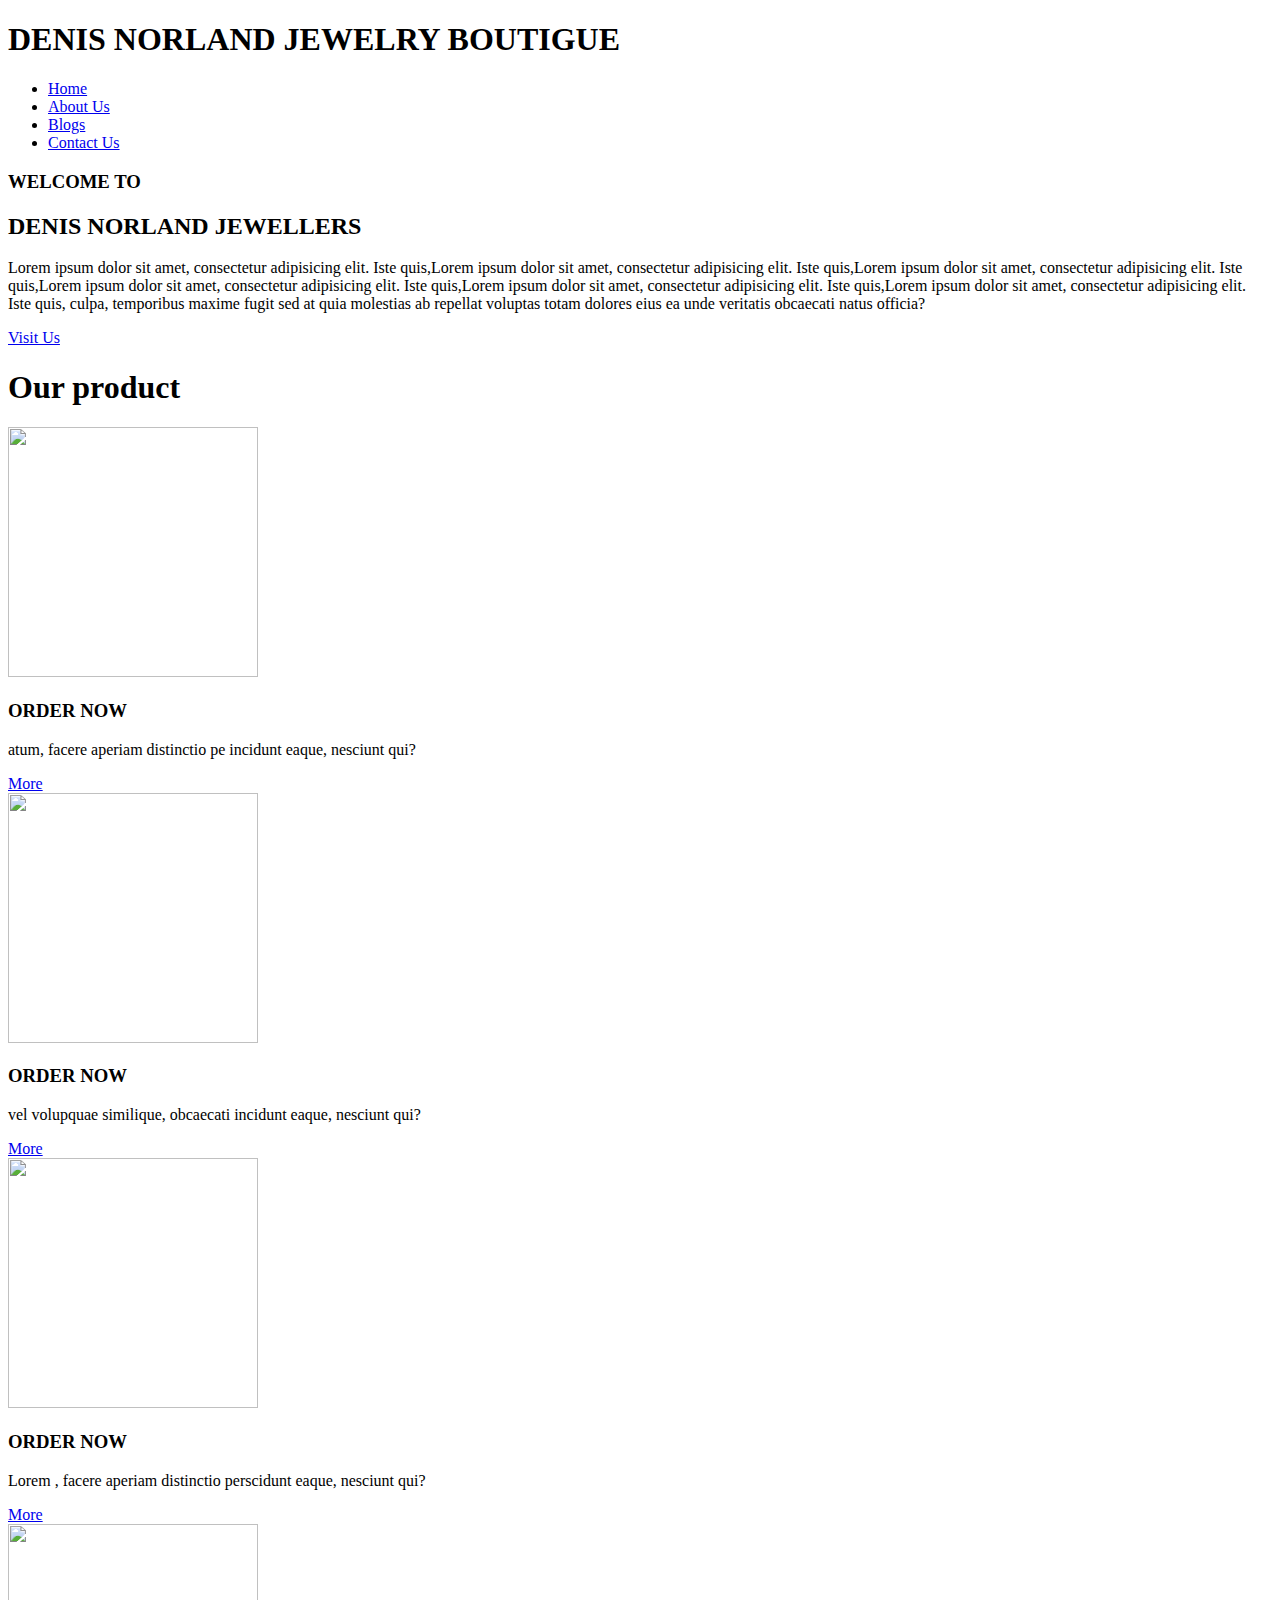
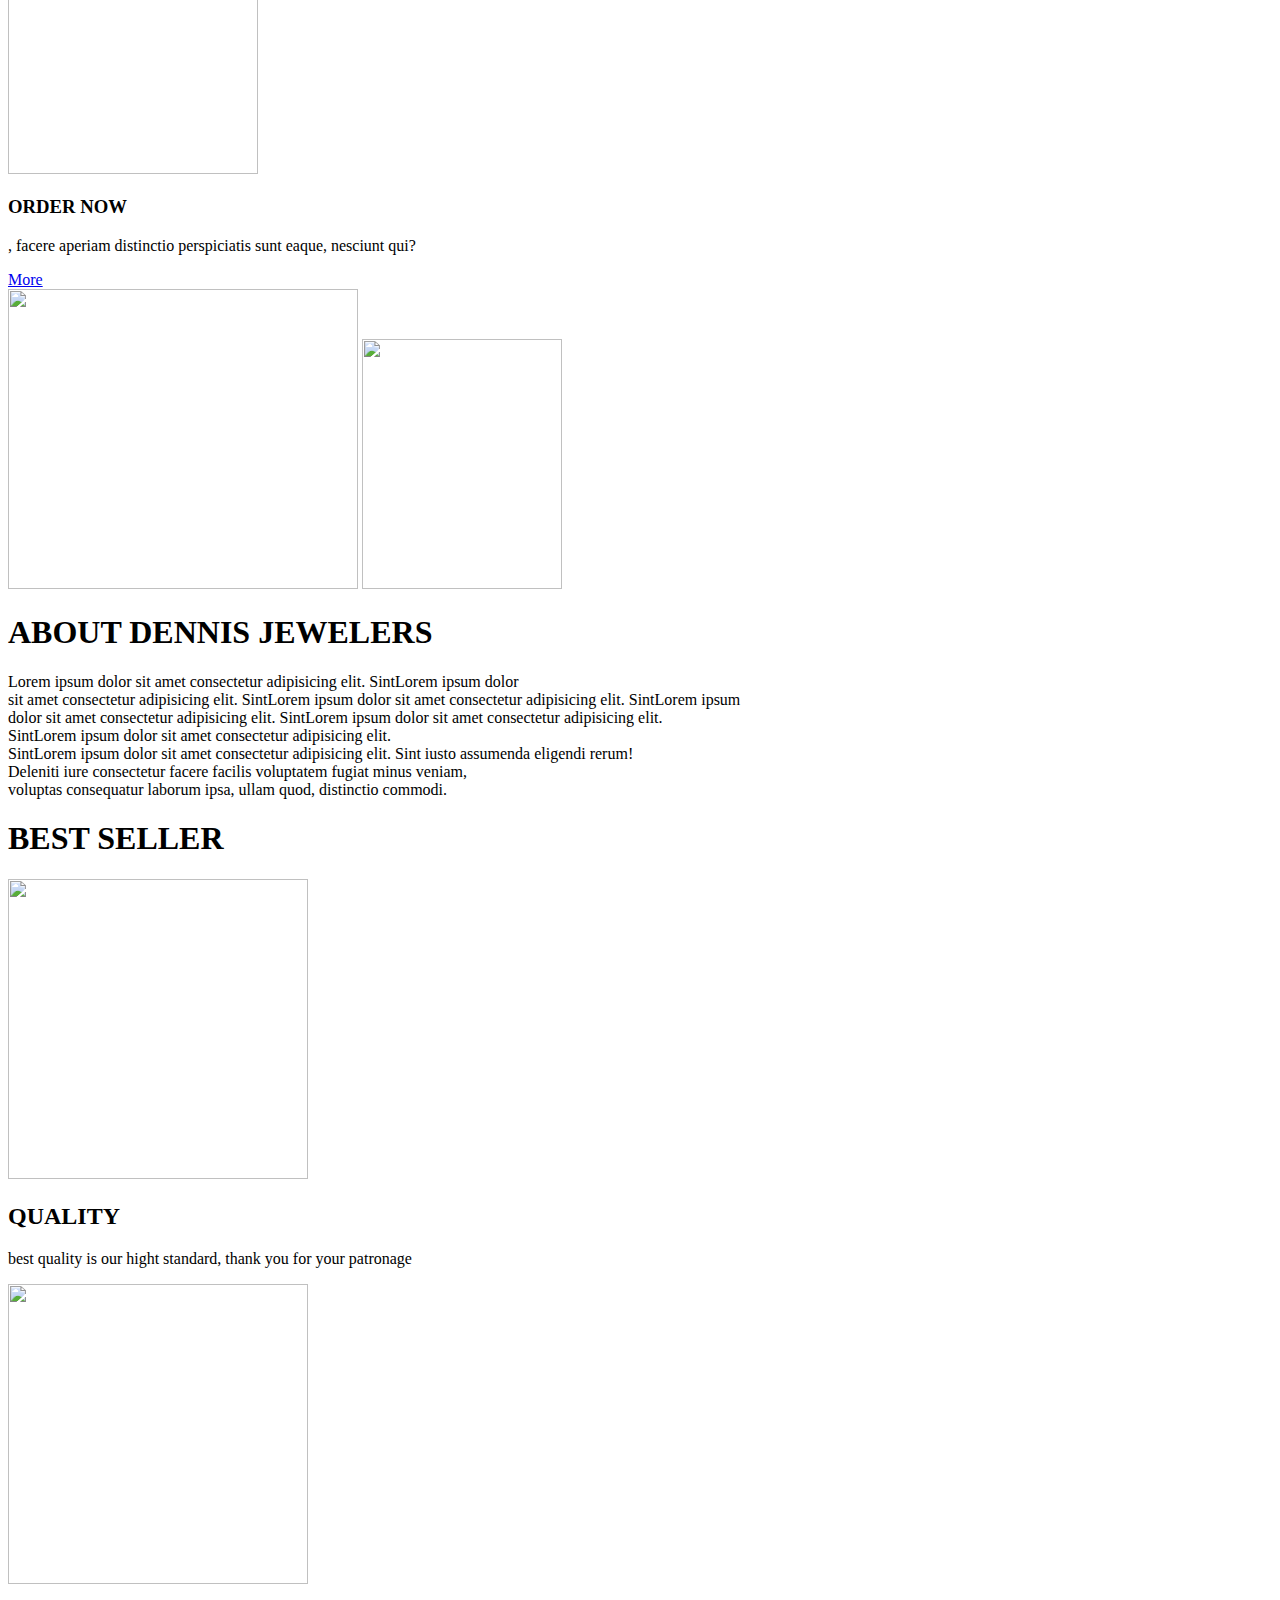
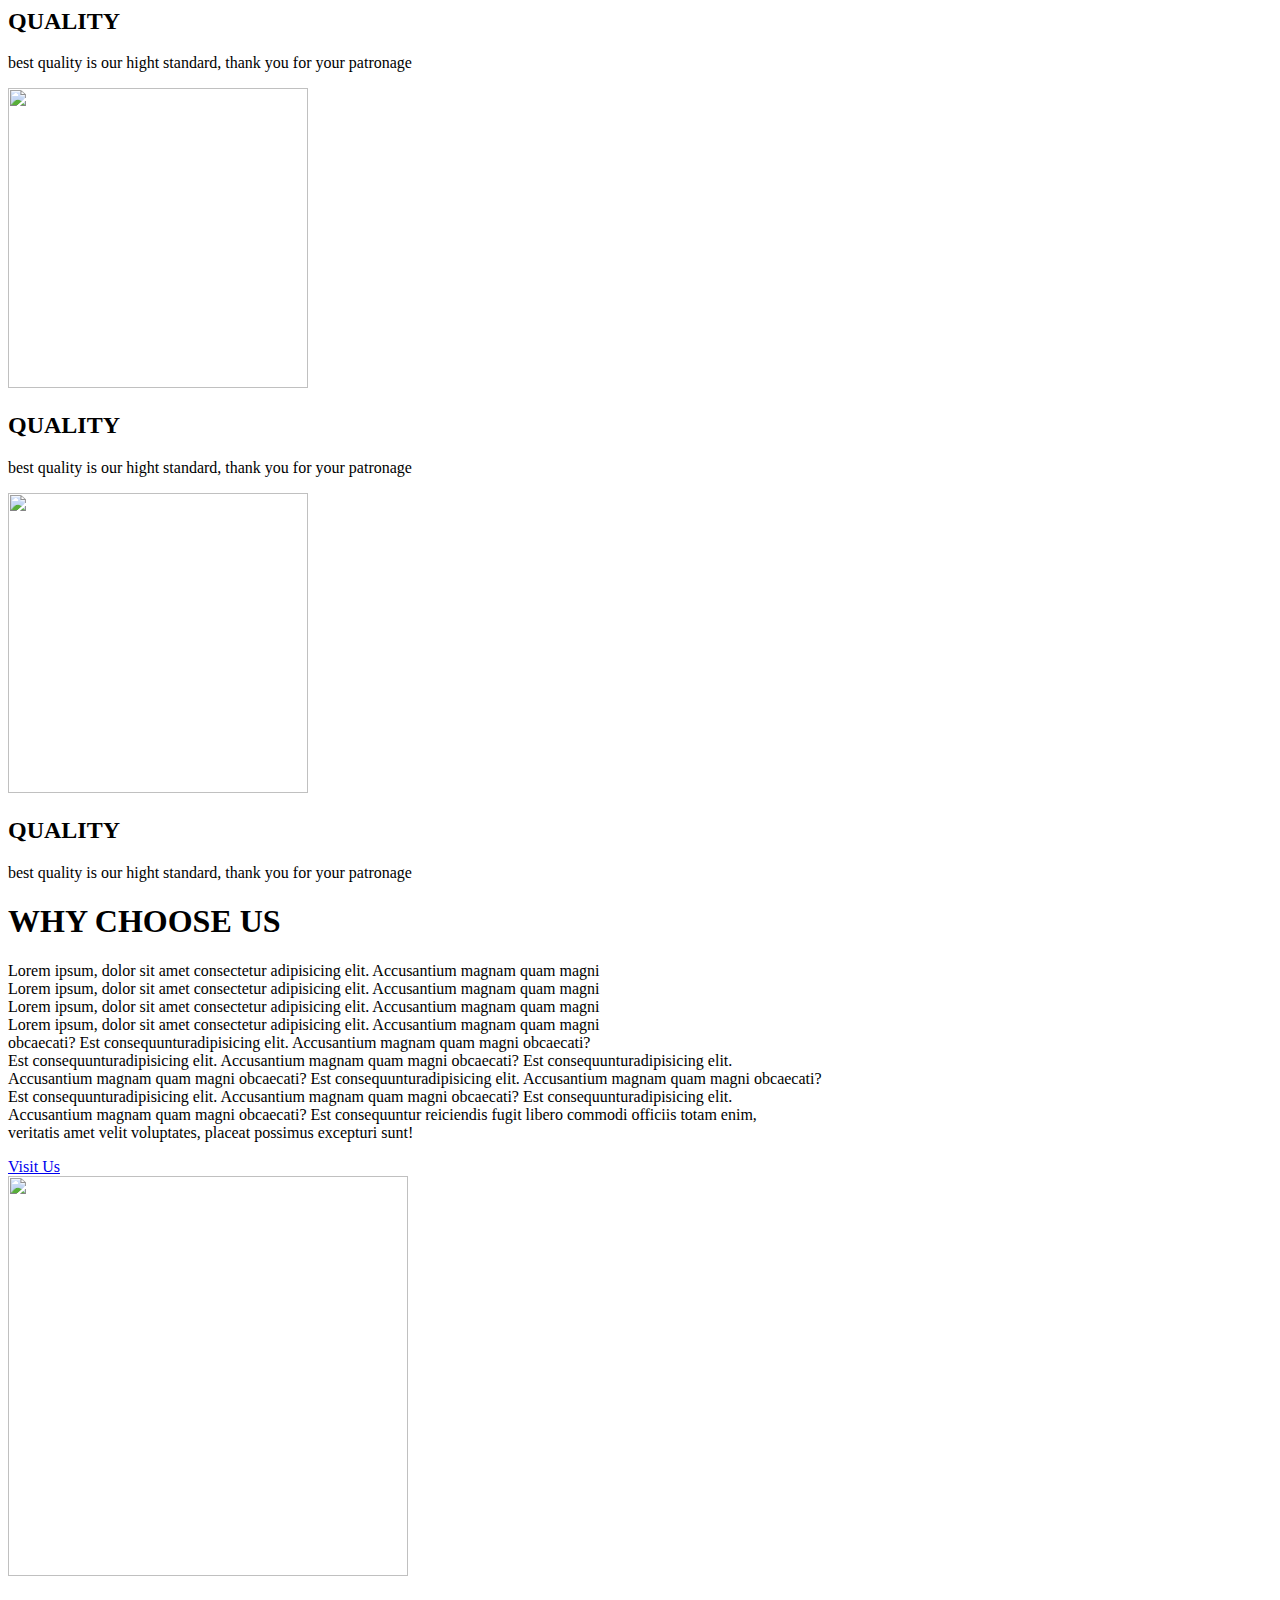
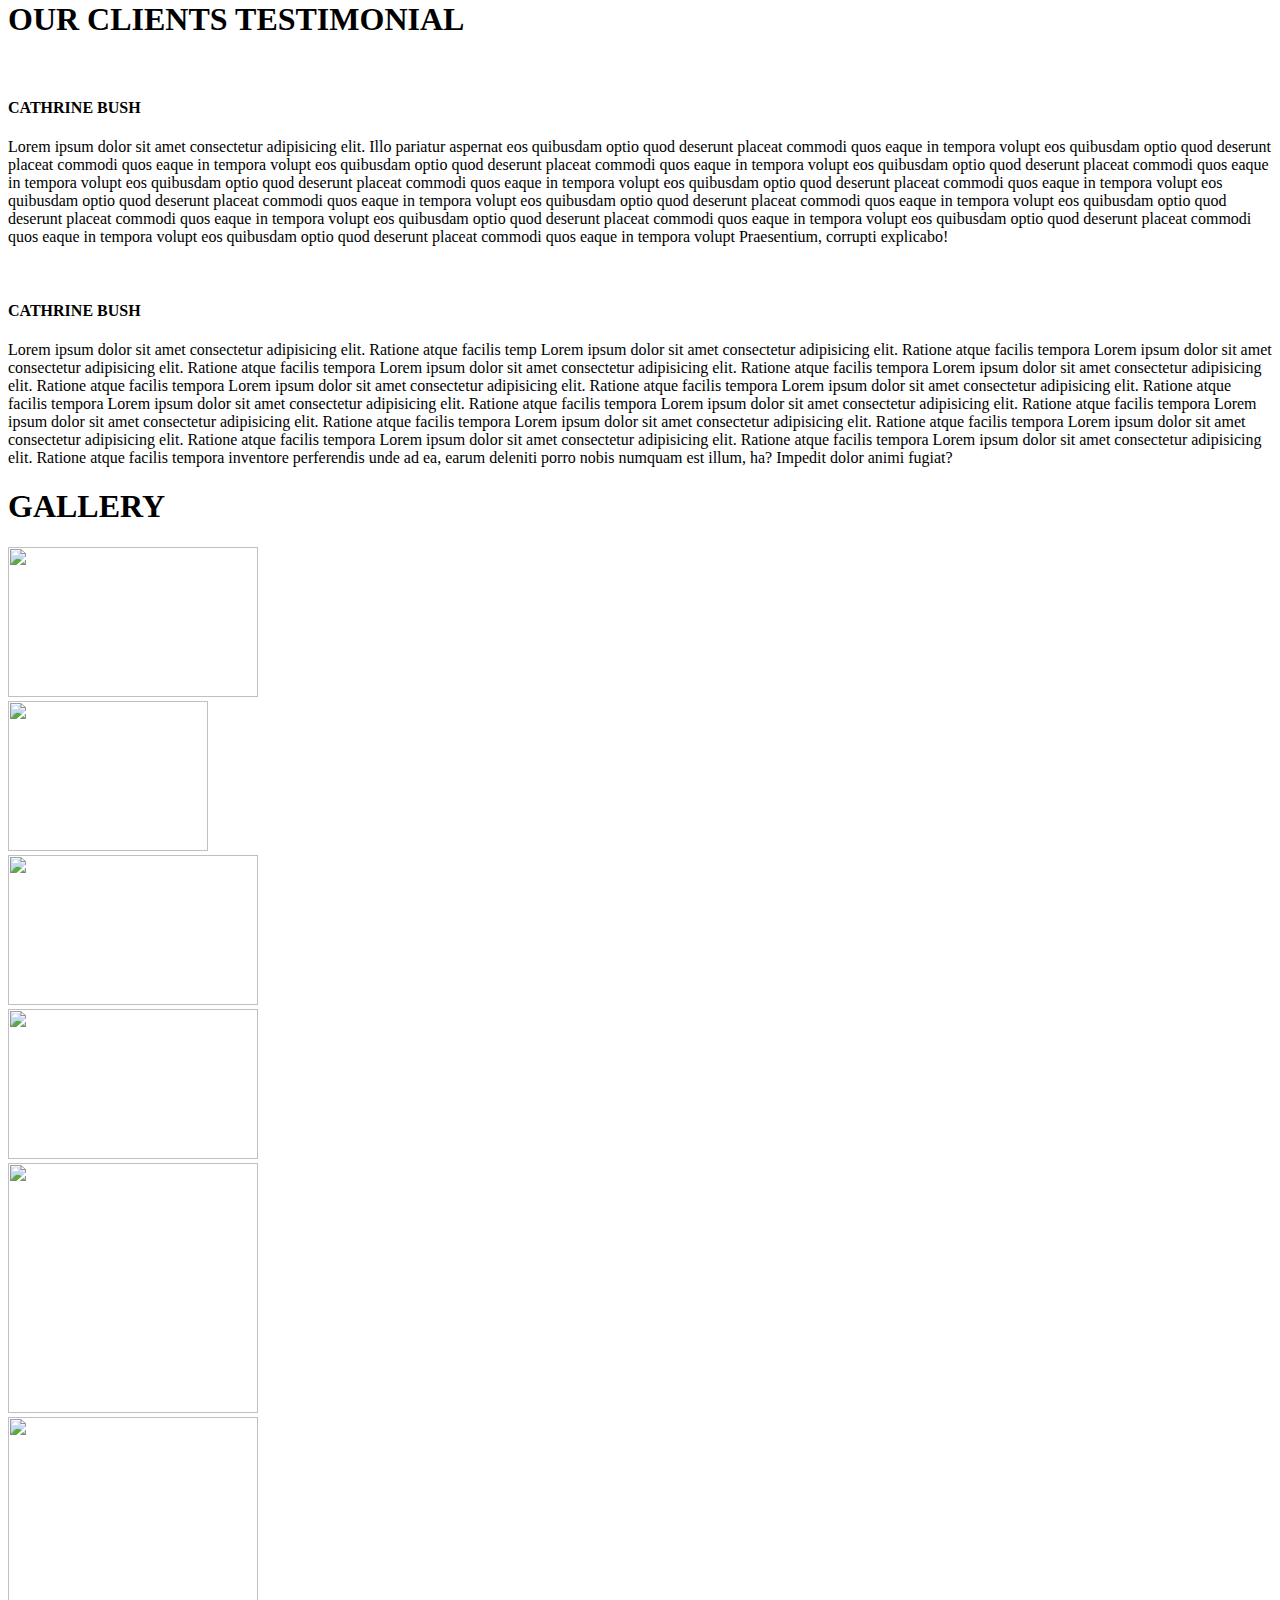
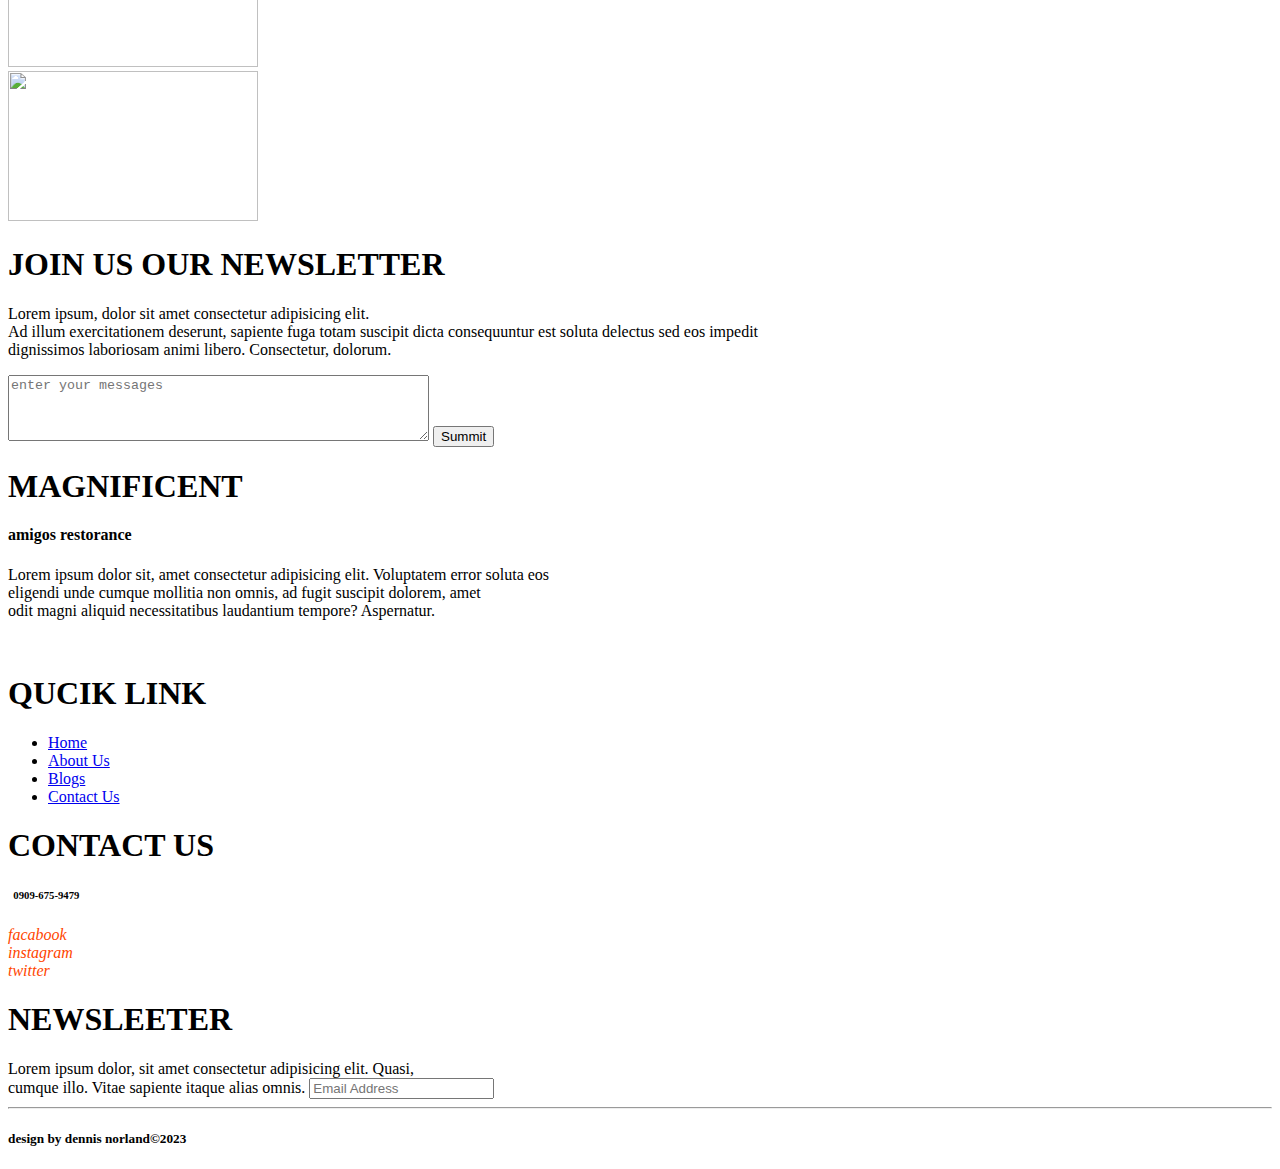
==== INDEX.html @ a900e5cf "my first commit" ====
<!DOCTYPE html>
<html lang="en">
<head>
    <meta charset="UTF-8">
    <meta name="viewport" content="width=device-width, initial-scale=1.0">
    <meta http-equiv="X-UA-Compatible" content="ie=edge">
    <title>udic web design</title>
    <link rel="stylesheet" href="../EARRINGS/STYLE.css">
    <link rel="stylesheet" href="../fontawesome-free-6.5.1-web/fontawesome-free-6.5.1-web/css/all.min.css"+>
</head>
<body>
        <nav>
            <h1>DENIS NORLAND JEWELRY BOUTIGUE</h1>
    
      
            <div class="navigation">
                    <ul>
                <li><a href="#">Home</a></li>
                <li><a href="#">About Us</a></li>
                <li><a href="#">Blogs</a></li>
                <li><a href="#">Contact Us</a></li>
                
            </ul>
            </div>
        </nav>

        <section class="home">
            <h3>WELCOME TO</h3>
               <h2>DENIS NORLAND JEWELLERS</h2>
            <P>Lorem ipsum dolor sit amet, consectetur adipisicing elit. Iste quis,Lorem ipsum dolor sit amet, consectetur adipisicing elit. Iste quis,Lorem ipsum dolor sit amet, consectetur adipisicing elit. Iste quis,Lorem ipsum dolor sit amet, consectetur adipisicing elit. Iste quis,Lorem ipsum dolor sit amet, consectetur adipisicing elit. Iste quis,Lorem ipsum dolor sit amet, consectetur adipisicing elit. Iste quis, culpa, temporibus maxime fugit sed at quia molestias ab repellat voluptas totam dolores eius ea unde veritatis obcaecati natus officia?</P>
            <a href="#" class="yelow">Visit Us</a>
        </section>

        <section class="showcase">
            <div class="product">
                <h1>Our product</h1>
            </div>
<div class="images">
            <div class="img">
                <img src="../EARRINGS/blink 1.jpg" alt="" width="250" height="250">
                <h3>ORDER NOW</h3>
                <p>atum, facere aperiam distinctio pe incidunt eaque, nesciunt qui?</p>
                <a href="#" class="yelow">More</a>

            </div>
            <div class="img">
                <img src="../EARRINGS/jewelry 1.jpg" alt="" width="250" height="250">
                <h3>ORDER NOW</h3>
                <p> vel volupquae similique, obcaecati incidunt eaque, nesciunt qui?</p>
                <a href="#" class="yelow">More</a>

            </div>
            <div class="img">
                <img src="../EARRINGS/diamond.jpg" alt="" width="250" height="250">
                <h3>ORDER NOW</h3>
                <p>Lorem , facere aperiam distinctio perscidunt eaque, nesciunt qui?</p>
                <a href="#" class="yelow">More</a>

            </div>
            <div class="img">
                <img src="../EARRINGS/jewelry 2.jpg" alt="" width="250" height="250">
                <h3>ORDER NOW</h3>
                <p>, facere aperiam distinctio perspiciatis sunt eaque, nesciunt qui?</p>
                <a href="#" class="yelow">More</a>
</div>
            </div>
        </section>

        <section class="stella">
            <div class="bring">
                <div class="smile">
                    <img src="../EARRINGS/jewelry 3.jpg" alt="" width="350" height="300">
                    <img src="../EARRINGS/Goals.jpg" alt="" width="200" height="250">
                </div>

                <div class="scan">
                    <h1>ABOUT DENNIS JEWELERS</h1> 
                    <p>Lorem ipsum dolor sit amet consectetur adipisicing elit. SintLorem ipsum dolor <br> sit amet consectetur adipisicing elit. SintLorem ipsum dolor sit amet consectetur adipisicing elit. SintLorem ipsum <br> dolor sit amet consectetur adipisicing elit. SintLorem ipsum dolor sit amet consectetur adipisicing elit. <br> SintLorem ipsum dolor sit amet consectetur adipisicing elit. <br> SintLorem ipsum dolor sit amet consectetur adipisicing elit. Sint iusto assumenda eligendi rerum! <br> Deleniti iure consectetur facere facilis voluptatem fugiat minus veniam, <br> voluptas consequatur laborum ipsa, ullam quod, distinctio commodi.</p>             
                </div>
            </div>

        </section>

        <section class="test">
            <div class="yes">
                <h1>BEST SELLER</h1>
            </div>
            <div class="joy">
            <div class="fat">
                 <img src="../EARRINGS/jewelry 1.jpg" alt="" width="300" height="300">
                 <h2>QUALITY</h2>
                 <P>best quality is our hight standard, thank you for your patronage</P>
            </div>
            
            <div class="fat">
                 <img src="../EARRINGS/blink 2.jpg" alt="" width="300" height="300">
                 <h2>QUALITY</h2>
                 <P>best quality is our hight standard, thank you for your patronage</P>
            </div>
            <div class="fat">
                 <img src="../EARRINGS/jewelry 2.jpg" alt="" width="300" height="300">
                 <h2>QUALITY</h2>
                 <P>best quality is our hight standard, thank you for your patronage</P>
            </div>
            <div class="fat">
                 <img src="../EARRINGS/jewelry 3.jpg" alt="" width="300" height="300">
                 <h2>QUALITY</h2>
                 <P>best quality is our hight standard, thank you for your patronage</P>
            </div>
        </div>
        </section>

        <section class="two">
            <div class="perent">
            <div class="care">
                <h1>WHY CHOOSE US</h1>
                <p>Lorem ipsum, dolor sit amet consectetur adipisicing elit. Accusantium magnam quam magni <br>Lorem ipsum, dolor sit amet consectetur adipisicing elit. Accusantium magnam quam magni <br>Lorem ipsum, dolor sit amet consectetur adipisicing elit. Accusantium magnam quam magni <br>Lorem ipsum, dolor sit amet consectetur adipisicing elit. Accusantium magnam quam magni <br> obcaecati? Est consequunturadipisicing elit. Accusantium magnam quam magni obcaecati? <br> Est consequunturadipisicing elit. Accusantium magnam quam magni obcaecati? Est consequunturadipisicing elit. <br> Accusantium magnam quam magni obcaecati? Est consequunturadipisicing elit. Accusantium magnam quam magni obcaecati? <br> Est consequunturadipisicing elit. Accusantium magnam quam magni obcaecati? Est consequunturadipisicing elit. <br> Accusantium magnam quam magni obcaecati? Est consequuntur reiciendis fugit libero commodi officiis totam enim, <br> veritatis amet velit voluptates, placeat possimus excepturi sunt!</p>
                <a href="#" class="yelow">Visit Us</a>
            </div>
                <div class="best">
                    <img class="bimg" src="../EARRINGS/IMG/diamond.jpg" alt="" width="400" height="400">
                    <div class="jiki"></div> 
                </div>
            </div>
        </section>

        <section class="clike">
                <h1>OUR CLIENTS TESTIMONIAL</h1>
        
            
               <div class="soft">
                <div class="shift1">
                <img src="../EARRINGS/jewelry 2.jpg" alt="">
                <h4>CATHRINE BUSH</h4>
            
                    <i style="color: yellow; cursor: pointer"; class="fa-sharp fa-solid fa-star"></i>
                    <i style="color: yellow; cursor: pointer"; class="fa-sharp fa-solid fa-star"></i>
                    <i style="color: yellow; cursor: pointer"; class="fa-sharp fa-solid fa-star"></i>
                    <i style="color: yellow; cursor: pointer"; class="fa-sharp fa-solid fa-star"></i>
                    <i style="color: yellow; cursor: pointer"; class="fa-sharp fa-solid fa-star"></i>
                    <p>Lorem ipsum dolor sit amet consectetur adipisicing elit. Illo pariatur aspernat 
                        eos quibusdam optio quod deserunt placeat commodi quos eaque in tempora volupt
                        eos quibusdam optio quod deserunt placeat commodi quos eaque in tempora volupt
                        eos quibusdam optio quod deserunt placeat commodi quos eaque in tempora volupt
                        eos quibusdam optio quod deserunt placeat commodi quos eaque in tempora volupt
                        eos quibusdam optio quod deserunt placeat commodi quos eaque in tempora volupt
                        eos quibusdam optio quod deserunt placeat commodi quos eaque in tempora volupt
                        eos quibusdam optio quod deserunt placeat commodi quos eaque in tempora volupt
                        eos quibusdam optio quod deserunt placeat commodi quos eaque in tempora volupt
                        eos quibusdam optio quod deserunt placeat commodi quos eaque in tempora volupt
                        eos quibusdam optio quod deserunt placeat commodi quos eaque in tempora volupt
                        eos quibusdam optio quod deserunt placeat commodi quos eaque in tempora volupt
                        eos quibusdam optio quod deserunt placeat commodi quos eaque in tempora volupt
                     Praesentium, corrupti explicabo!</p>
                </div>

                <div class="shift1">
                <img src="../EARRINGS/jewelry 1.jpg" alt="">
                <h4>CATHRINE BUSH</h4>
            
                    <i style="color: yellow; cursor: pointer"; class="fa-sharp fa-solid fa-star"></i>
                    <i style="color: yellow; cursor: pointer"; class="fa-sharp fa-solid fa-star"></i>
                    <i style="color: yellow; cursor: pointer"; class="fa-sharp fa-solid fa-star"></i>
                    <i style="color: yellow; cursor: pointer"; class="fa-sharp fa-solid fa-star"></i>
                    <i style="color: yellow; cursor: pointer"; class="fa-sharp fa-solid fa-star"></i>

                    <p>Lorem ipsum dolor sit amet consectetur adipisicing elit. Ratione atque facilis temp
                    Lorem ipsum dolor sit amet consectetur adipisicing elit. Ratione atque facilis tempora 
                    Lorem ipsum dolor sit amet consectetur adipisicing elit. Ratione atque facilis tempora 
                    Lorem ipsum dolor sit amet consectetur adipisicing elit. Ratione atque facilis tempora 
                    Lorem ipsum dolor sit amet consectetur adipisicing elit. Ratione atque facilis tempora 
                    Lorem ipsum dolor sit amet consectetur adipisicing elit. Ratione atque facilis tempora 
                    Lorem ipsum dolor sit amet consectetur adipisicing elit. Ratione atque facilis tempora 
                    Lorem ipsum dolor sit amet consectetur adipisicing elit. Ratione atque facilis tempora 
                    Lorem ipsum dolor sit amet consectetur adipisicing elit. Ratione atque facilis tempora 
                    Lorem ipsum dolor sit amet consectetur adipisicing elit. Ratione atque facilis tempora 
                    Lorem ipsum dolor sit amet consectetur adipisicing elit. Ratione atque facilis tempora 
                    Lorem ipsum dolor sit amet consectetur adipisicing elit. Ratione atque facilis tempora 
                    Lorem ipsum dolor sit amet consectetur adipisicing elit. Ratione atque facilis tempora 
                    Lorem ipsum dolor sit amet consectetur adipisicing elit. Ratione atque facilis tempora 
                        inventore perferendis unde ad ea, earum deleniti porro nobis numquam est illum, ha?
                         Impedit dolor animi fugiat?</p>
                </div>
                </div>
        </section>

        <section class="rema">
            <h1>GALLERY</h1>
            <div id="grid">
            <div class="clear">
                <img src="../EARRINGS/blink 2.jpg" alt="" width="250" height="150">
            </div>
                <div class="item2">
                <img src="../EARRINGS/blink 1.jpg" alt="" width="200" height="150">
            </div>
                <div class="item3">
                <img src="../EARRINGS/blink 2.jpg" alt="" width="250" height="150">
            </div>

            <div class="clear1">
                <img src="../EARRINGS/blink 2.jpg" alt="" width="250" height="150">
                <div class="tiem4">
                <img src="../EARRINGS/blink 1.jpg" alt="" width="250" height="250">
            </div>
            <div class="clear2">
                <img src="../EARRINGS/blink 2.jpg" alt="" width="250" height="250">
            </div>
            <div class="item5">
                <img src="../EARRINGS/blink 1.jpg" alt="" width="250" height="150">
            </div>
        </div>

        </section>

        <section id="centre">
            <h1>JOIN US OUR NEWSLETTER</h1>
            <p>Lorem ipsum, dolor sit amet consectetur adipisicing elit. <br>
                 Ad illum exercitationem deserunt, sapiente fuga totam suscipit 
                  dicta consequuntur est soluta delectus sed eos impedit <br>
                dignissimos laboriosam animi libero. Consectetur, dolorum.</p>

                <textarea name="" id="" cols="50" rows="4" placeholder="enter your messages"></textarea>
                <button type="text" class="button_2">Summit</button>
            </sectiion>

            <footer>
                <div id="thanks">
                <div class="finish">
        <h1>MAGNIFICENT</h1>
        <h4>amigos restorance</h4>
        <p>Lorem ipsum dolor sit, amet consectetur adipisicing elit. Voluptatem error soluta eos <br> eligendi unde cumque mollitia non omnis, ad fugit suscipit dolorem, amet <br> odit magni aliquid necessitatibus laudantium tempore? Aspernatur.</p>
        <i style="color: orangered; cursor: pointer;" class="fa-brands fa-facebook"></i>&nbsp;
        <i style="color: orangered; cursor: pointer;" class="fa-brands fa-instagram"></i>&nbsp;
        <i style="color: orangered; cursor: pointer;" class="fa-brands fa-twitter"></i>
                </div>
        
                <div class="finish">
                  <h1> QUCIK LINK</h1>
                  <ul>
                 <li><a href="#"> Home</a></li>
                <li><a href="#">  About Us</a></li>
                <li><a href="#">  Blogs</a></li>
                  <li><a href="#">Contact Us</a></li>
                </ul>
                </div>
        
                <div class="finish">
                    <h1>CONTACT US</h1>
                    <h6><i style="color: orangered; cursor: pointer;"class="fa-solid fa-phone"></i> &nbsp; 0909-675-9479</h6>
                    <i style="color: orangered; cursor: pointer;" class="fa-brands fa-facebook"> facabook</i><br>
        <i style="color: orangered; cursor: pointer;" class="fa-brands fa-instagram"> instagram</i><br>
        <i style="color: orangered; cursor: pointer;" class="fa-brands fa-twitter"> twitter</i>
                </div>
        
                <div class="finish">
                    <h1>NEWSLEETER</h1>
                    Lorem ipsum dolor, sit amet consectetur adipisicing elit. Quasi, <br> cumque illo. Vitae sapiente itaque alias omnis.
                    <input type="text" placeholder="Email Address">
                </div>
            </div>
            <hr>
           <h5> design by dennis norland&copy;2023
            </footer>
        </body>
        </html>
        
</body>
</html>
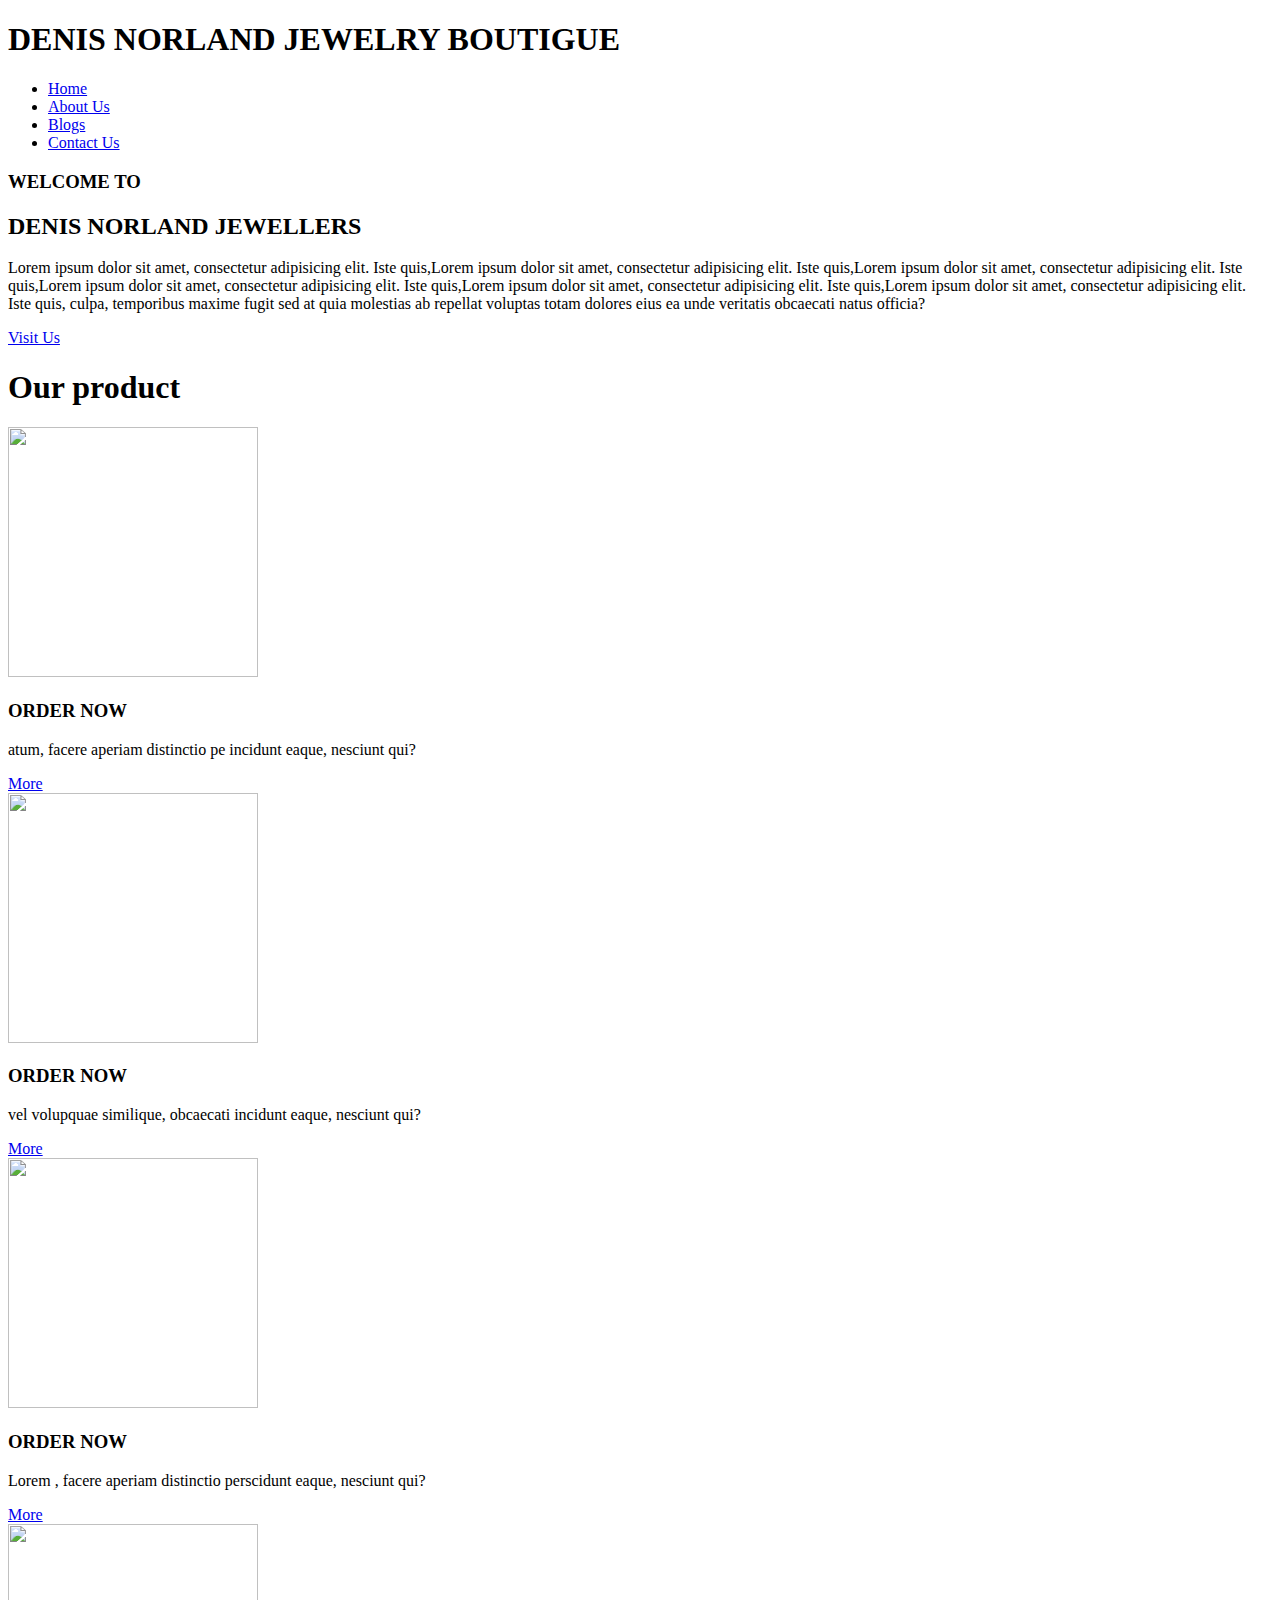
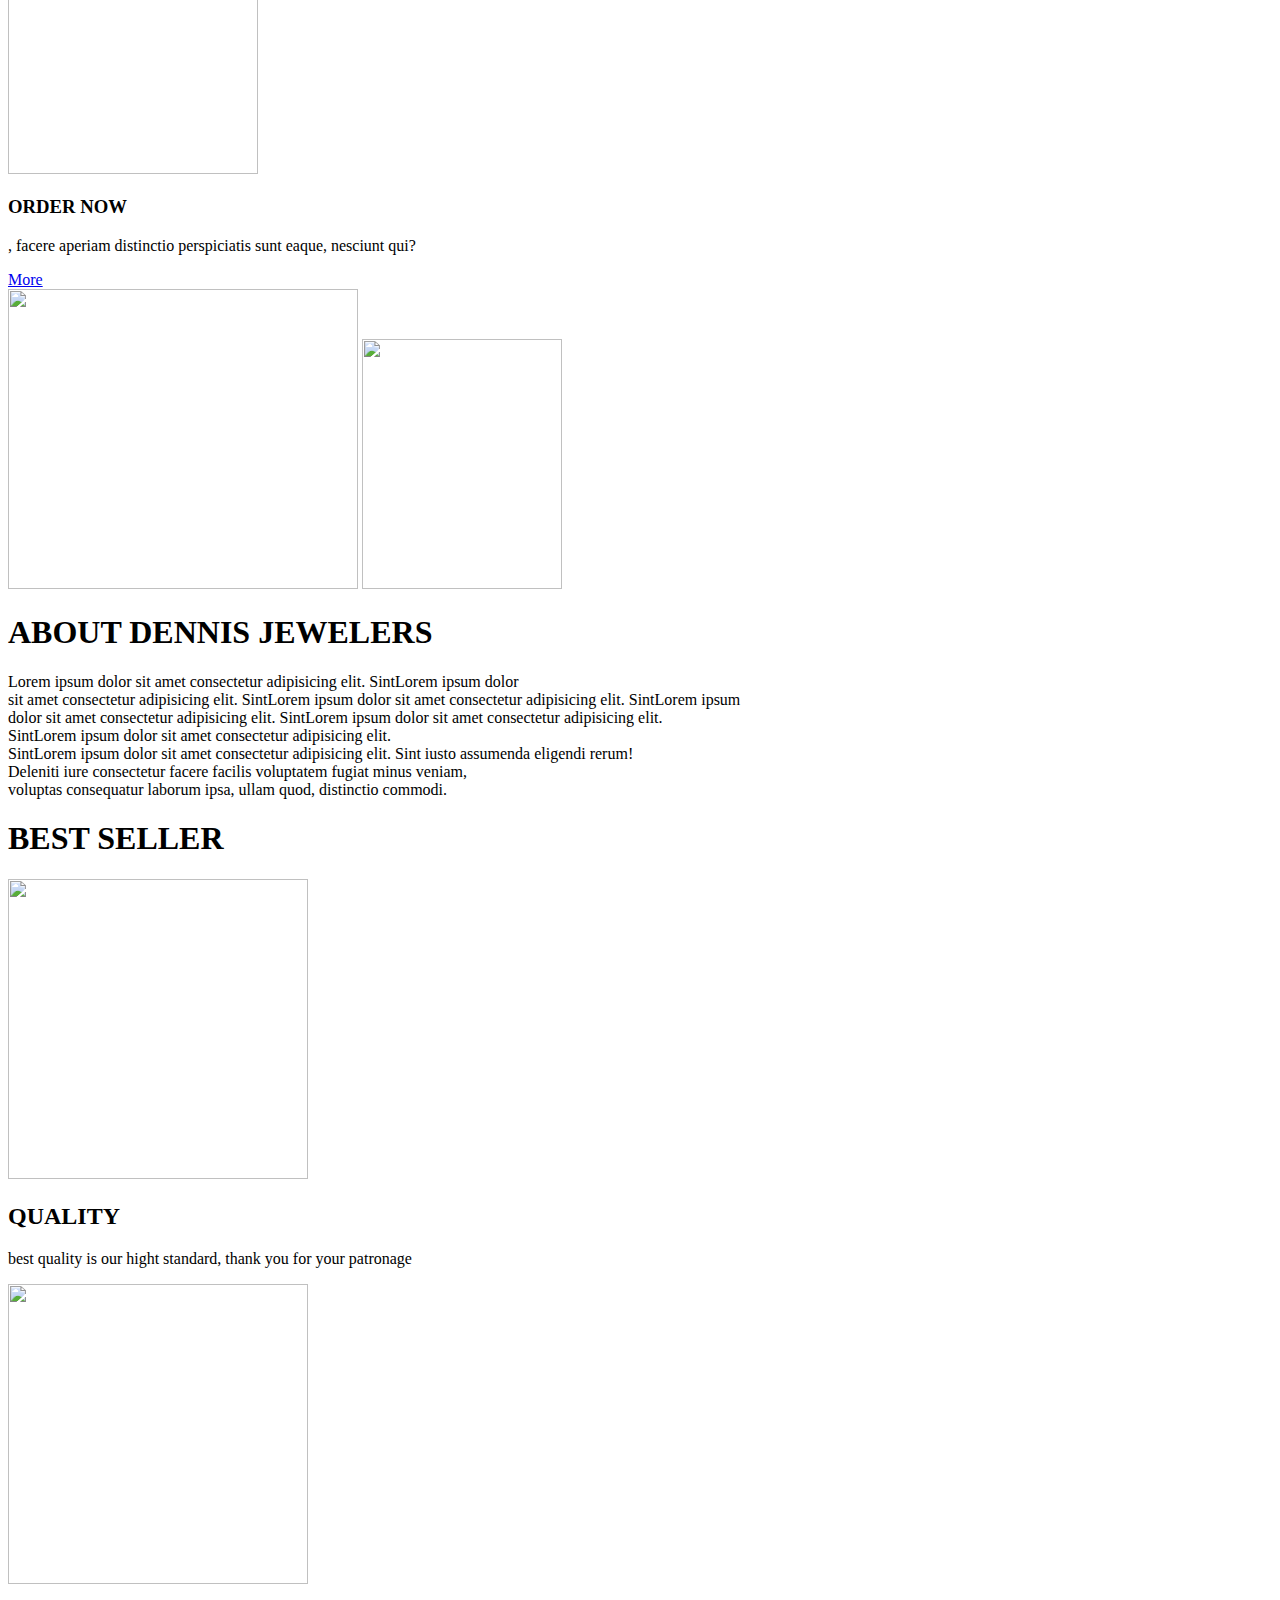
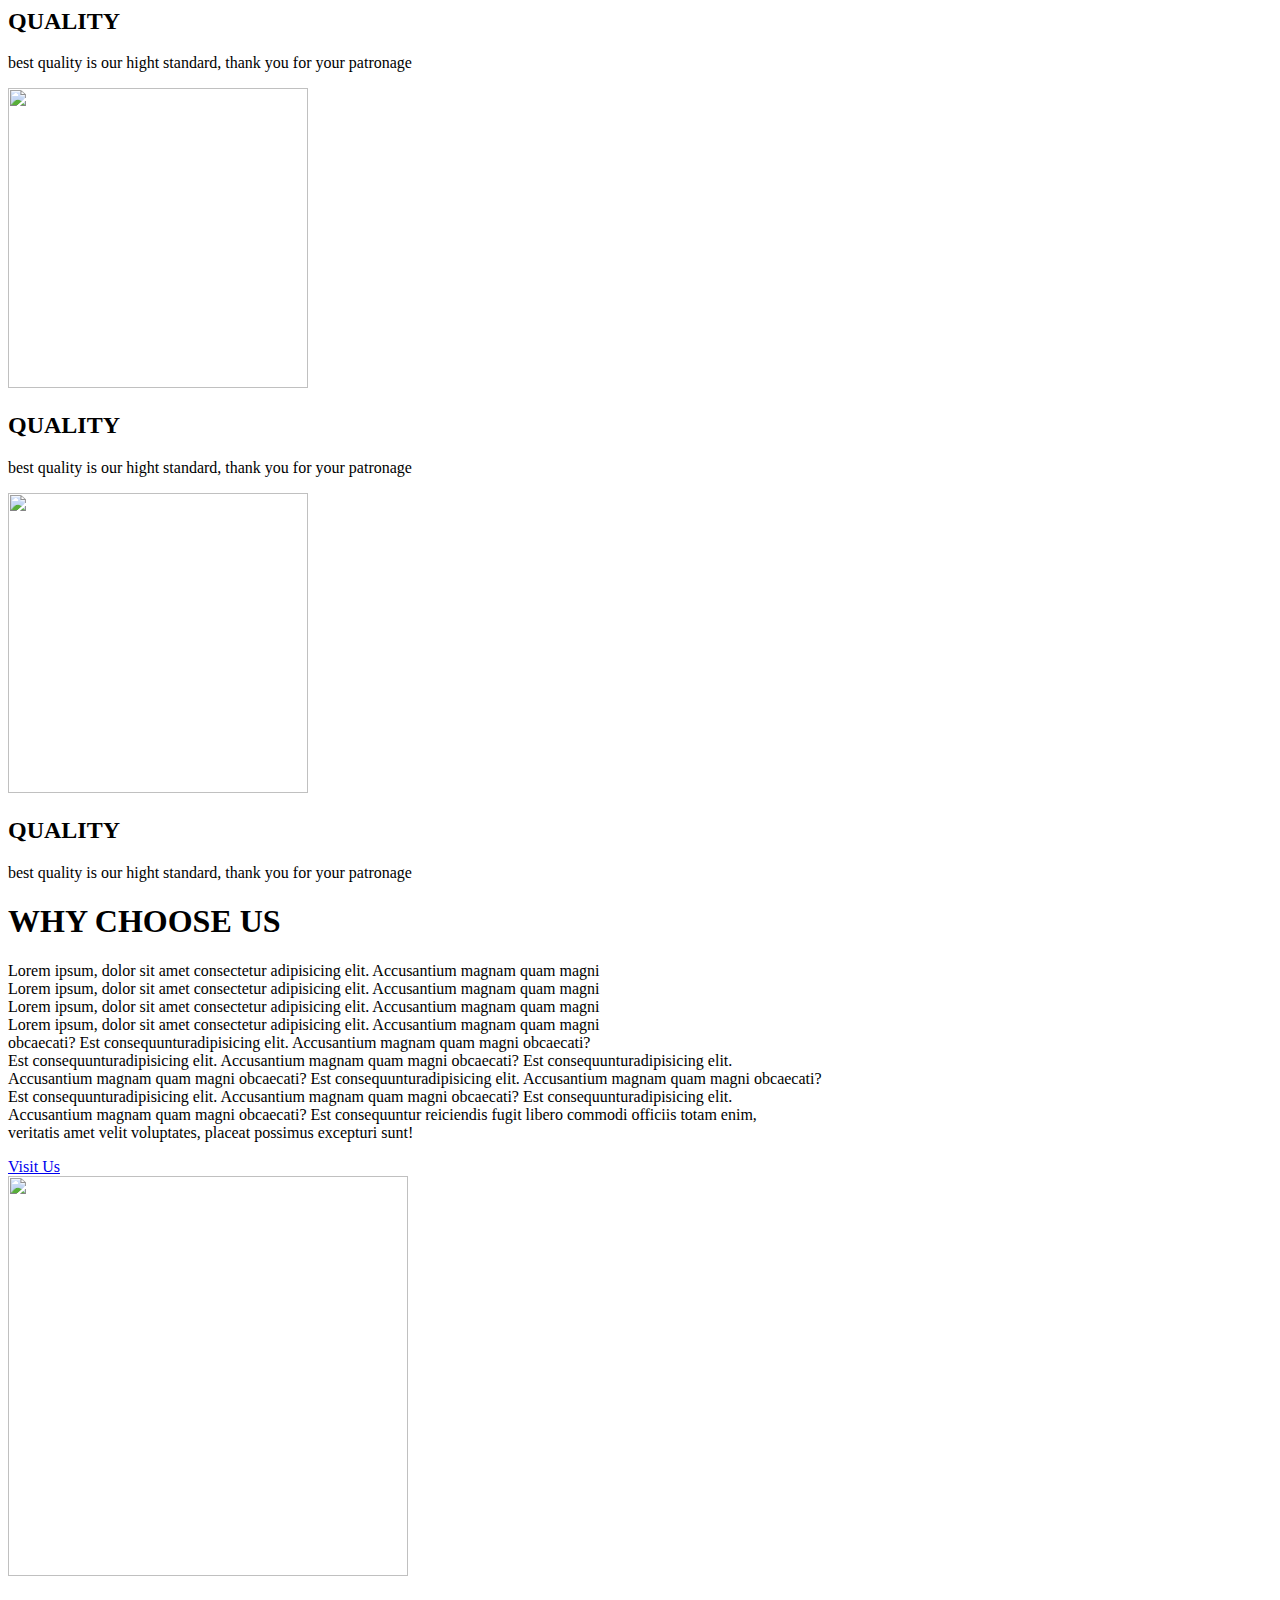
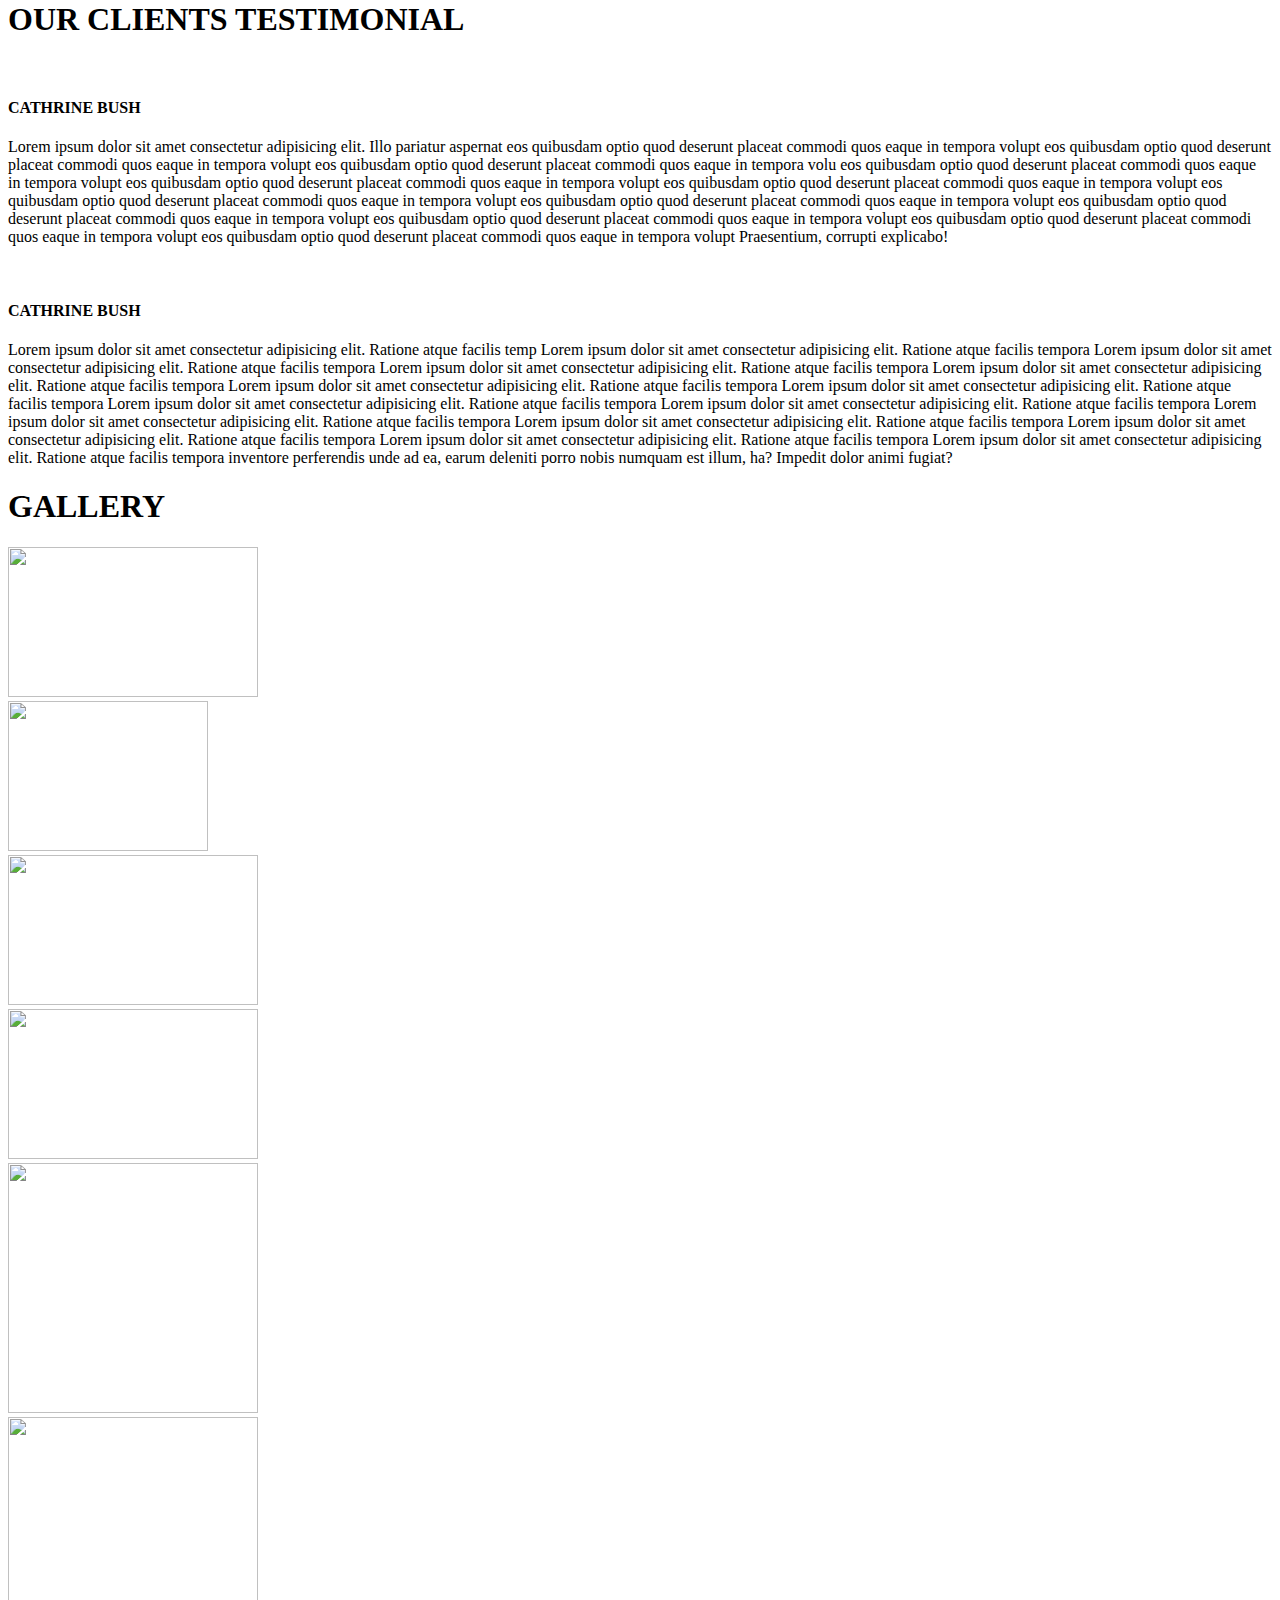
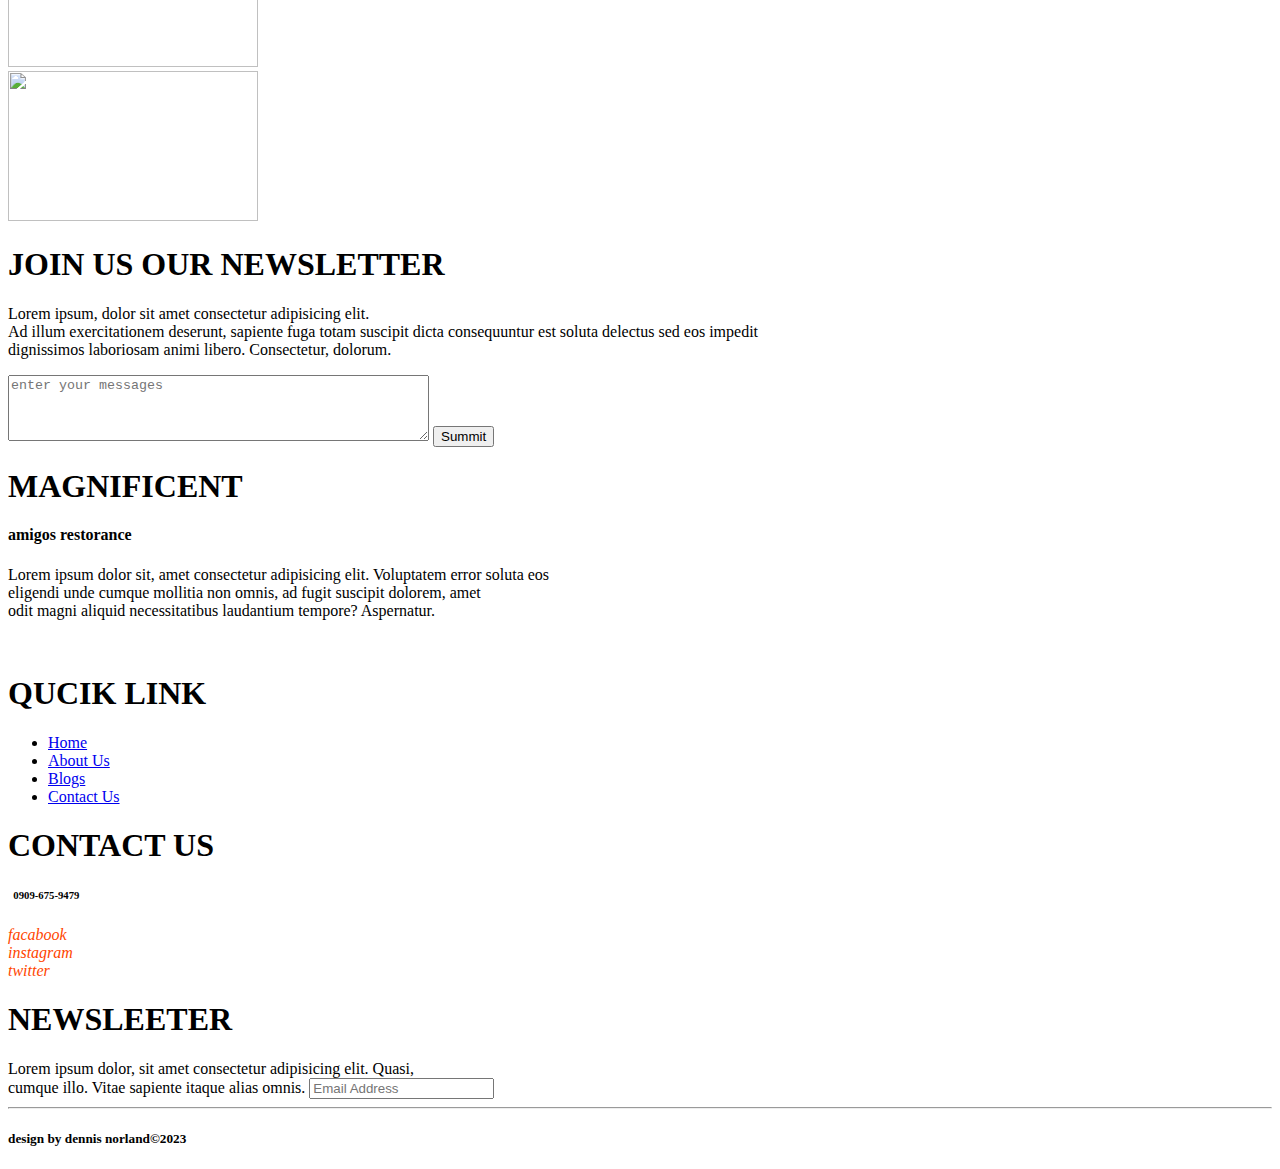
==== commit 32e84857: "my first commit" ====
--- a/INDEX.html
+++ b/INDEX.html
@@ -141,7 +141,7 @@
                     <p>Lorem ipsum dolor sit amet consectetur adipisicing elit. Illo pariatur aspernat 
                         eos quibusdam optio quod deserunt placeat commodi quos eaque in tempora volupt
                         eos quibusdam optio quod deserunt placeat commodi quos eaque in tempora volupt
-                        eos quibusdam optio quod deserunt placeat commodi quos eaque in tempora volupt
+                        eos quibusdam optio quod deserunt placeat commodi quos eaque in tempora volu
                         eos quibusdam optio quod deserunt placeat commodi quos eaque in tempora volupt
                         eos quibusdam optio quod deserunt placeat commodi quos eaque in tempora volupt
                         eos quibusdam optio quod deserunt placeat commodi quos eaque in tempora volupt
